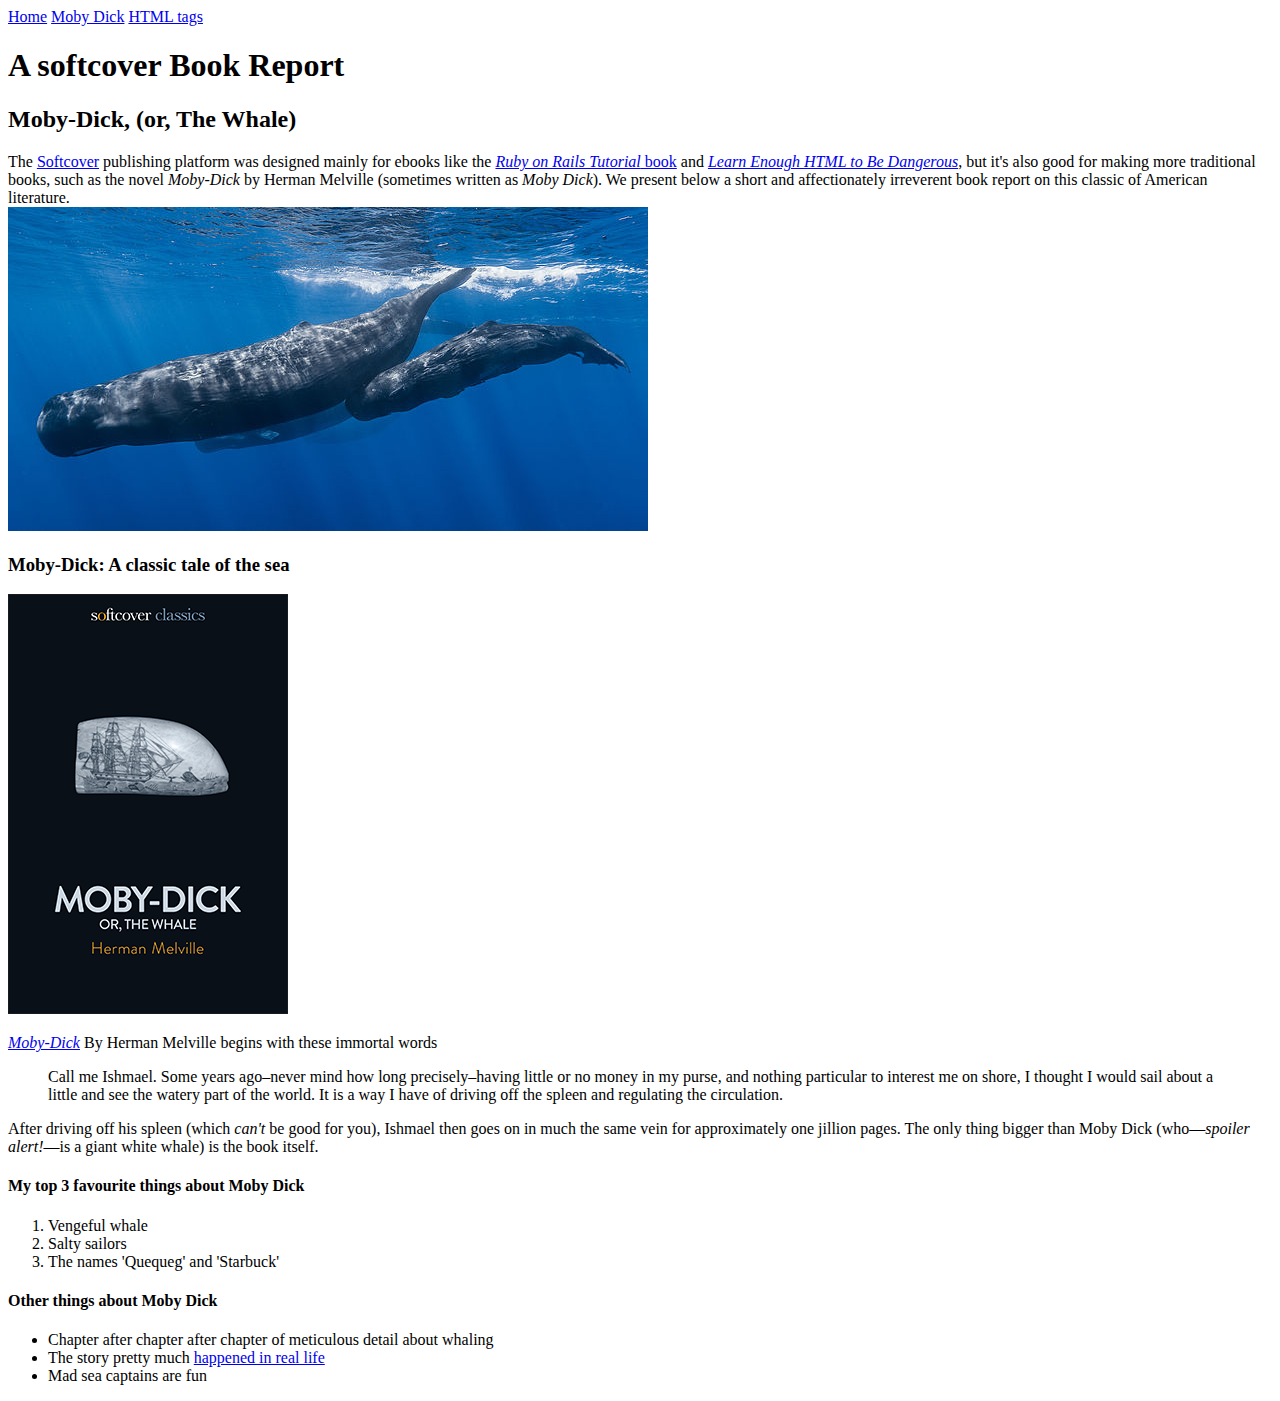
==== moby_dick.html @ d91789b1 "add a moby dick page and navigation menu" ====
<!DOCTYPE html>
<html lang="en" dir="ltr">
  <head>
    <title>Moby Dick</title>
    <meta charset="utf-8">
  </head>

  <a href="index.html">Home</a>
  <a href="moby_dick.html">Moby Dick</a>
  <a href="tags.html">HTML tags</a>

  <body>
    <!-- much here to be styled, with do so in last section -->
    <header>
      <h1>A softcover Book Report</h1>
      <h2>Moby-Dick, (or, The Whale)</h2>
    </header>

    <div>
      The <a href="https://www.softcover.io/">Softcover</a> publishing platform
        was designed mainly for ebooks like the
        <a href="https://railstutorial.org/book"><em>Ruby on Rails Tutorial</em>
        book</a> and <a href="https://learnenough.com/html"><em>Learn Enough
        HTML to Be Dangerous</em></a>, but it's also good for making more
        traditional books, such as the novel <em>Moby-Dick</em> by Herman
        Melville (sometimes written as <em>Moby Dick</em>). We present below a
        short and affectionately irreverent book report on this classic of
        American literature.
    </div>

    <a href="https://commons.wikimedia.org/wiki/File:Sperm_whale_pod.jpg">
      <img src="images/sperm_whales.jpg" alt="sperm whale">
    </a>

      <div>

        <h3>Moby-Dick: A classic tale of the sea</h3>

        <a href="https://www.softcover.io/read/6070fb03/moby-dick"
          target="_blank">
          <img src="images/moby_dick.png" alt="Moby Dick">
        </a>

        <p>
          <a href="https://www.softcover.io/read/6070fb03/moby-dick"
            target="_blank">
            <em>Moby-Dick</em></a>
           By Herman Melville begins with these immortal words
        </p>

        <blockquote>
          <p>
          <span>Call me Ishmael.</span> Some years ago–never mind how long
          precisely–having little or no money in my purse, and nothing
          particular to interest me on shore, I thought I would sail about a
          little and see the watery part of the world. It is a way I have of
          driving off the spleen and regulating the circulation.
          </p>
        </blockquote>

        <p>
          After driving off his spleen (which <em>can't</em> be good for you),
          Ishmael then goes on in much the same vein for approximately one
          jillion pages. The only thing bigger than Moby Dick (who—<em>spoiler
          alert!</em>—is a giant white whale) is the book itself.
        </p>

        <h4>My top 3 favourite things about Moby Dick</h4>

        <ol>
          <li>Vengeful whale</li>
          <li>Salty sailors</li>
          <li>The names 'Quequeg' and 'Starbuck'</li>
        </ol>

        <h4>Other things about Moby Dick</h4>

        <ul>
          <li>Chapter after chapter after chapter of meticulous detail about whaling</li>
          <li>The story pretty much
            <a href="https://en.wikipedia.org/wiki/Essex_(whaleship)"
            target="_blank"> happened in real life</a>
          </li>
          <li>Mad sea captains are fun</li>
        </ul>

      </div>
  </body>
</html>
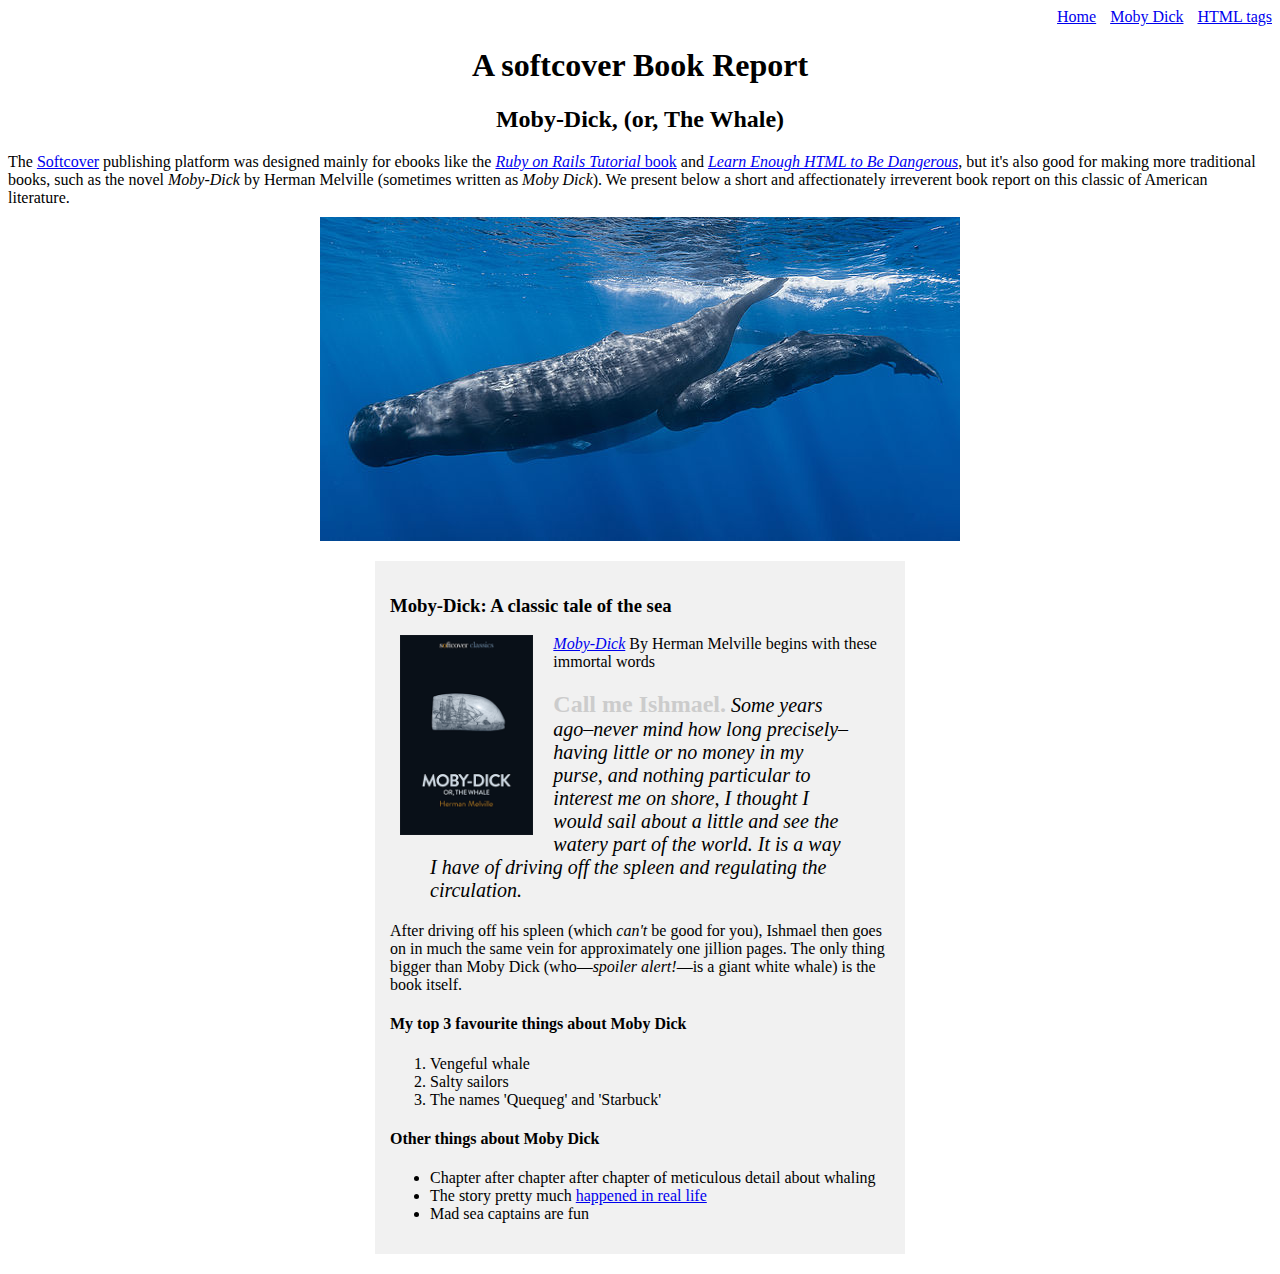
==== commit 53ad5772: "refactoring inline styles into stylesheet" ====
--- a/moby_dick.html
+++ b/moby_dick.html
@@ -3,15 +3,18 @@
   <head>
     <title>Moby Dick</title>
     <meta charset="utf-8">
+    <link rel="stylesheet" href="css/main.css">
+
   </head>
+    <div id="main-nav" class="nav-menu">
+      <a href="index.html" style="margin-left: 10px">Home</a>
+      <a href="moby_dick.html" class="nav-spacing">Moby Dick</a>
+      <a href="tags.html" class="nav-spacing">HTML tags</a>
+    </div>
 
-  <a href="index.html">Home</a>
-  <a href="moby_dick.html">Moby Dick</a>
-  <a href="tags.html">HTML tags</a>
 
   <body>
-    <!-- much here to be styled, with do so in last section -->
-    <header>
+    <header style="text-align:center; margin: 10px 0 10px 0">
       <h1>A softcover Book Report</h1>
       <h2>Moby-Dick, (or, The Whale)</h2>
     </header>
@@ -29,16 +32,17 @@
     </div>
 
     <a href="https://commons.wikimedia.org/wiki/File:Sperm_whale_pod.jpg">
-      <img src="images/sperm_whales.jpg" alt="sperm whale">
+      <img src="images/sperm_whales.jpg" alt="sperm whale" style="display:block; margin: 10px auto">
     </a>
 
-      <div>
+      <div style="width: 500px; margin: 20px auto; padding: 15px; background-color: #f1f1f1">
 
         <h3>Moby-Dick: A classic tale of the sea</h3>
 
         <a href="https://www.softcover.io/read/6070fb03/moby-dick"
           target="_blank">
-          <img src="images/moby_dick.png" alt="Moby Dick">
+          <img src="images/moby_dick.png" alt="Moby Dick" height="200px"
+                style="float: left; margin:0 20px 0 10px">
         </a>
 
         <p>
@@ -48,9 +52,14 @@
            By Herman Melville begins with these immortal words
         </p>
 
-        <blockquote>
+        <blockquote style="font-style: italic; font-size: 20px;">
           <p>
-          <span>Call me Ishmael.</span> Some years ago–never mind how long
+          <span style="font-style: normal;
+          font-size:24px;
+          font-weight:bold;
+          color:#cccccc;">
+
+          Call me Ishmael.</span> Some years ago–never mind how long
           precisely–having little or no money in my purse, and nothing
           particular to interest me on shore, I thought I would sail about a
           little and see the watery part of the world. It is a way I have of
--- a/css/main.css
+++ b/css/main.css
@@ -0,0 +1,6 @@
+.nav-spacing {
+  margin-left: 10px
+}
+.nav-menu {
+  text-align: right
+}
